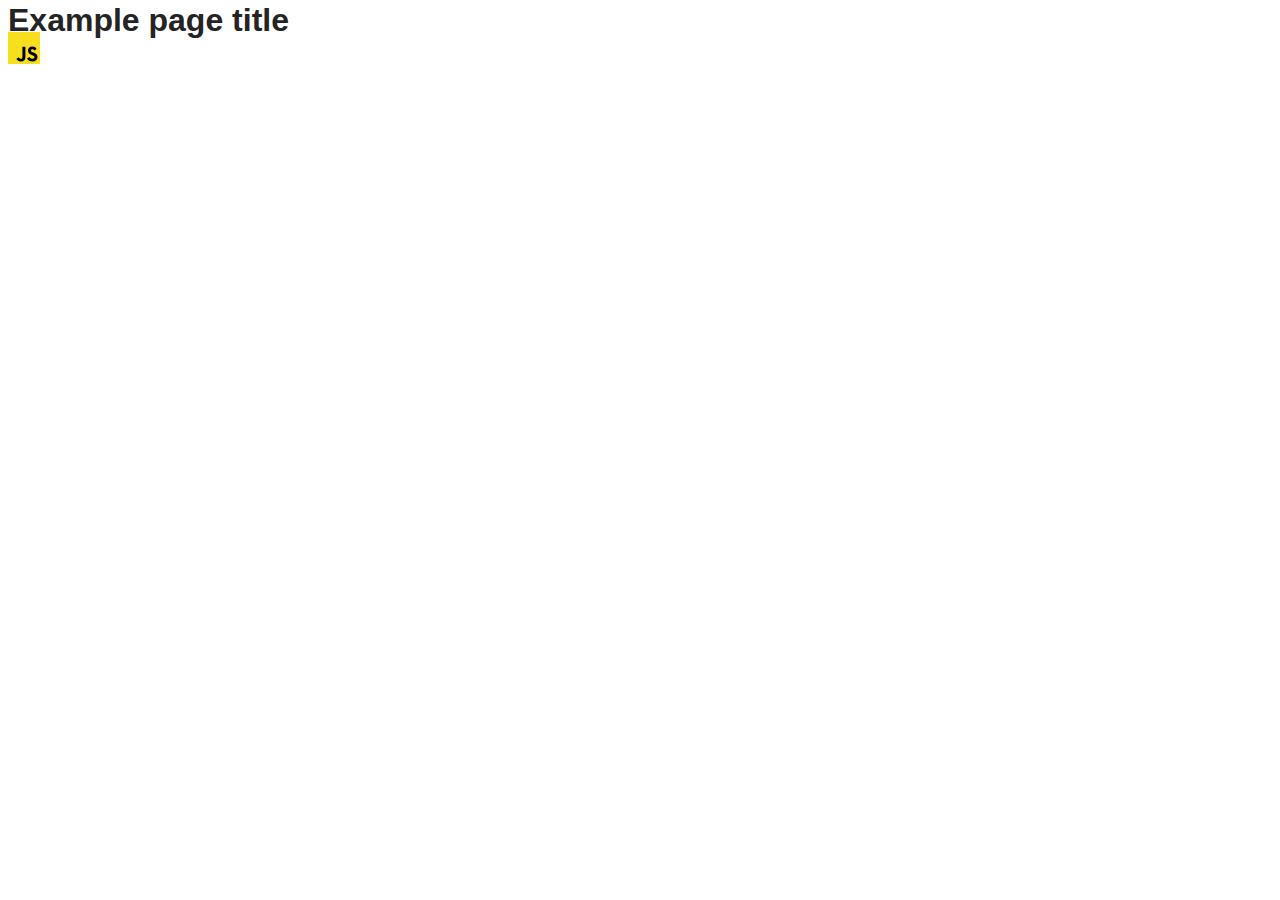
==== src/index.html @ 506ab8f2 "Initial commit" ====
<!DOCTYPE html>
<html lang="en">
  <head>
    <meta charset="UTF-8" />
    <link rel="icon" type="image/svg+xml" href="/favicon.svg" />
    <meta name="viewport" content="width=device-width, initial-scale=1.0" />
    <title>Vanilla App Template</title>
    <link rel="stylesheet" href="./css/styles.css" />
  </head>
  <body>
    <load ="partials/header.html" />

    <section>
      <h1>Example page title</h1>
      <!-- Path to images as from index.html file -->
      <img src="./img/javascript.svg" alt="" />
    </section>

    <!-- Loads the specified .html file -->
    <load ="partials/vite-promo.html" />

    <script type="module" src="./main.js"></script>
  </body>
</html>
---- src/css/styles.css ----
/**
  |============================
  | include css partials with
  | default @import url()
  |============================
*/
@import url('./reset.css');
@import url('./vite-promo.css');
@import url('./header.css');

:root {
  font-family: Inter, Avenir, Helvetica, Arial, sans-serif;
  font-size: 16px;
  line-height: 24px;
  font-weight: 400;

  color: #242424;
  background-color: rgba(255, 255, 255, 0.87);

  font-synthesis: none;
  text-rendering: optimizeLegibility;
  -webkit-font-smoothing: antialiased;
  -moz-osx-font-smoothing: grayscale;
  -webkit-text-size-adjust: 100%;
}
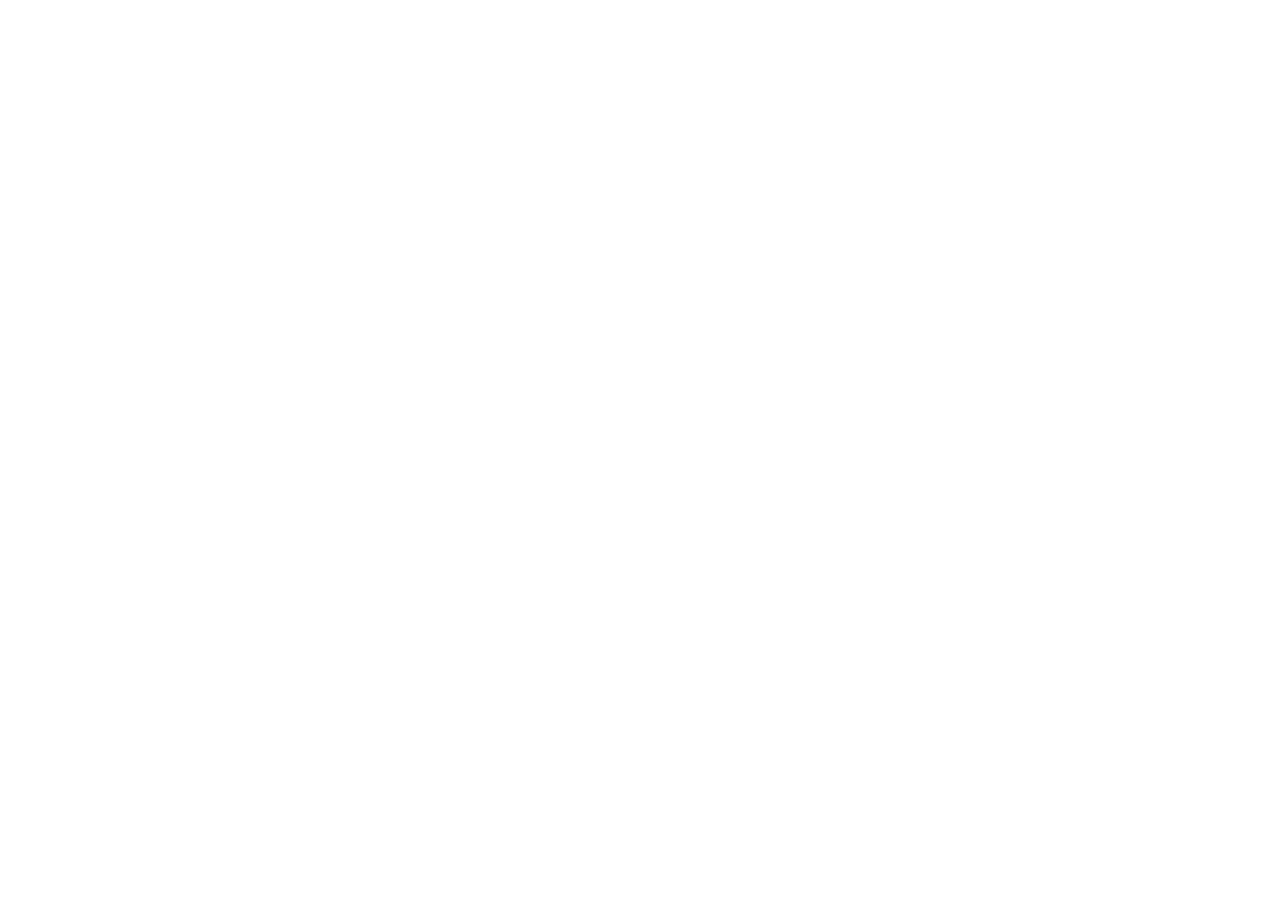
==== commit 1b35ad1c: "--" ====
--- a/src/index.html
+++ b/src/index.html
@@ -8,17 +8,9 @@
     <link rel="stylesheet" href="./css/styles.css" />
   </head>
   <body>
-    <load ="partials/header.html" />
-
-    <section>
-      <h1>Example page title</h1>
-      <!-- Path to images as from index.html file -->
-      <img src="./img/javascript.svg" alt="" />
-    </section>
-
-    <!-- Loads the specified .html file -->
-    <load ="partials/vite-promo.html" />
-
-    <script type="module" src="./main.js"></script>
+    <ul>
+      <li><a href="./1-gallery.html"></a></li>
+      <li><a href="./2-form.html"></a></li>
+    </ul>
   </body>
 </html>
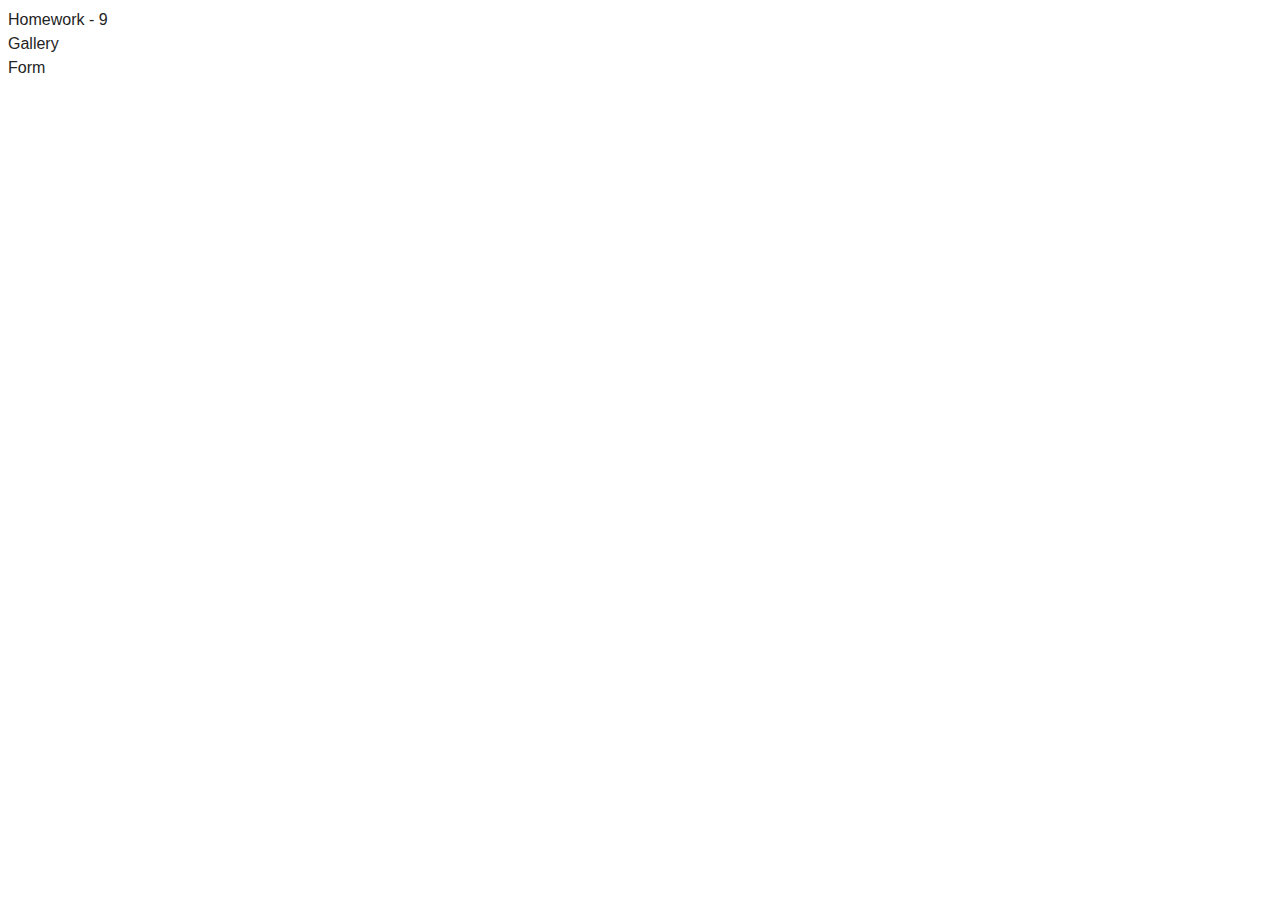
==== commit f1f8db8f: "correct -1" ====
--- a/src/index.html
+++ b/src/index.html
@@ -8,9 +8,10 @@
     <link rel="stylesheet" href="./css/styles.css" />
   </head>
   <body>
+    Homework - 9
     <ul>
-      <li><a href="./1-gallery.html"></a></li>
-      <li><a href="./2-form.html"></a></li>
+      <li><a href="./1-gallery.html">Gallery</a></li>
+      <li><a href="./2-form.html">Form</a></li>
     </ul>
   </body>
 </html>
--- a/src/css/styles.css
+++ b/src/css/styles.css
@@ -23,3 +23,31 @@
   -moz-osx-font-smoothing: grayscale;
   -webkit-text-size-adjust: 100%;
 }
+/* .gallery {
+    flex-wrap: wrap;
+    margin: 0;
+    display: flex;
+    padding: 0;
+    list-style: none;
+} */
+
+.gallery {
+  width: 100vh;
+  height: 100vh;
+  display: flex;
+  flex-wrap: wrap;
+  gap: 10px; 
+  list-style: none;
+}
+
+.gallery-item {
+  flex: 1 1 calc(33.333% - 20px); 
+  box-sizing: border-box;
+}
+
+
+.gallery-image {
+  width: 100%;
+  height: auto;
+  object-fit: cover; 
+}
